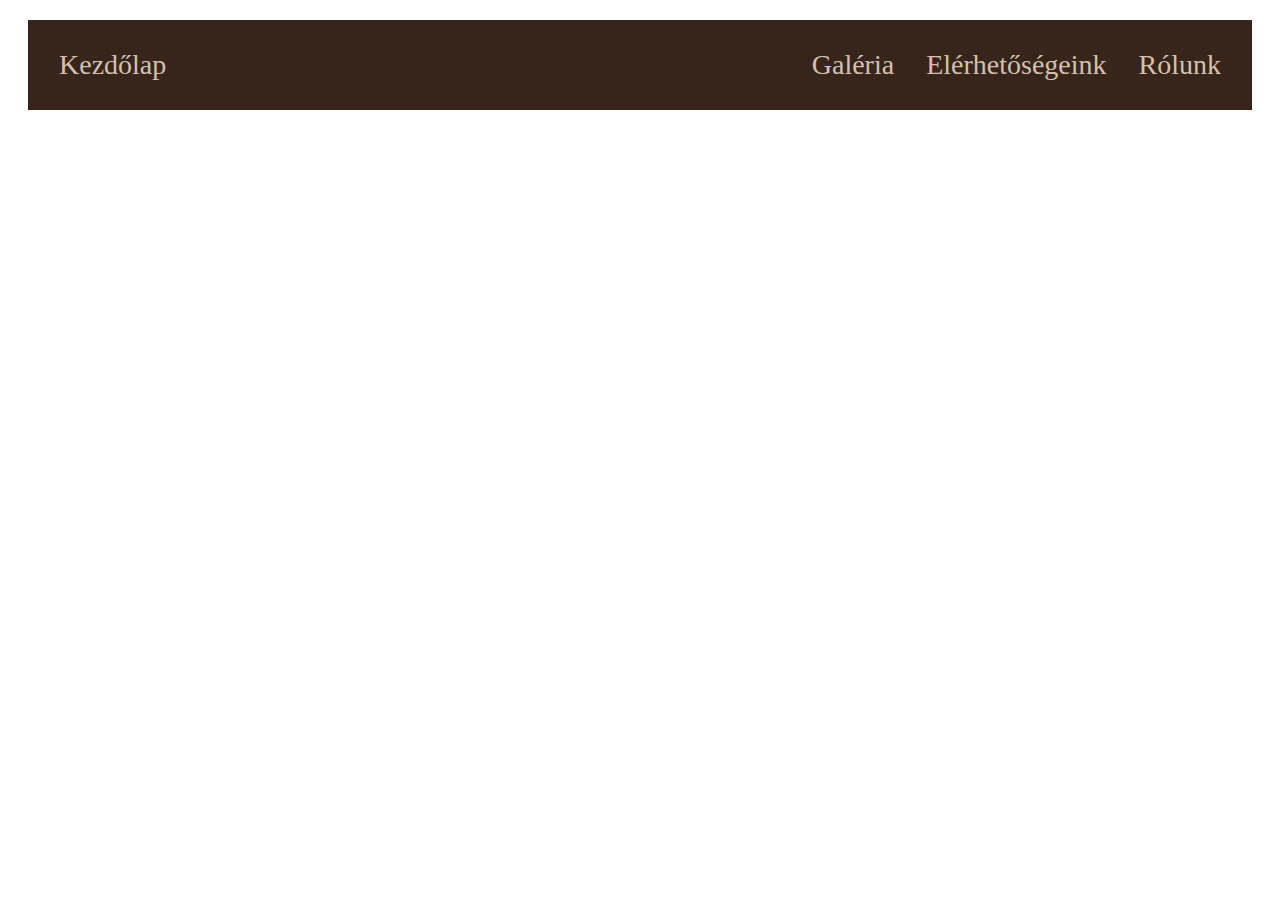
==== index.html @ f76a9192 "frissitesalapok" ====
<!DOCTYPE html>
<html lang="en">
<head>
    <meta charset="UTF-8">
    <meta name="viewport" content="width=device-width, initial-scale=1.0">
    <title>MacskaLatte</title>
    <link rel="stylesheet" href="style.css">
</head>
<body>
    <ul>
        <li class="kezdo"><a href="index.html" >Kezdőlap</a></li>
        <li><a href="">Rólunk</a></li>
        <li><a href="">Elérhetőségeink</a></li>
        <li><a href="galeria.html">Galéria</a></li>
      </ul>
</body>
</html>
---- style.css ----
body{
    background-image: url('hatter.png');
}

ul {
    list-style-type: none;
    margin: 20px;
    padding: 15px;
    overflow: hidden;
    background-color: #37251b;
    font-size: 28px;
  }
  .kezdo{
    float: left;
  }
  li {
    float: right;
  }
  
  li a {
    display: block;
    color: #d2c1b0;
    text-align: center;
    padding: 14px 16px;
    text-decoration: none;
  }
  
  li a:hover {
    background-color: #111;
  }
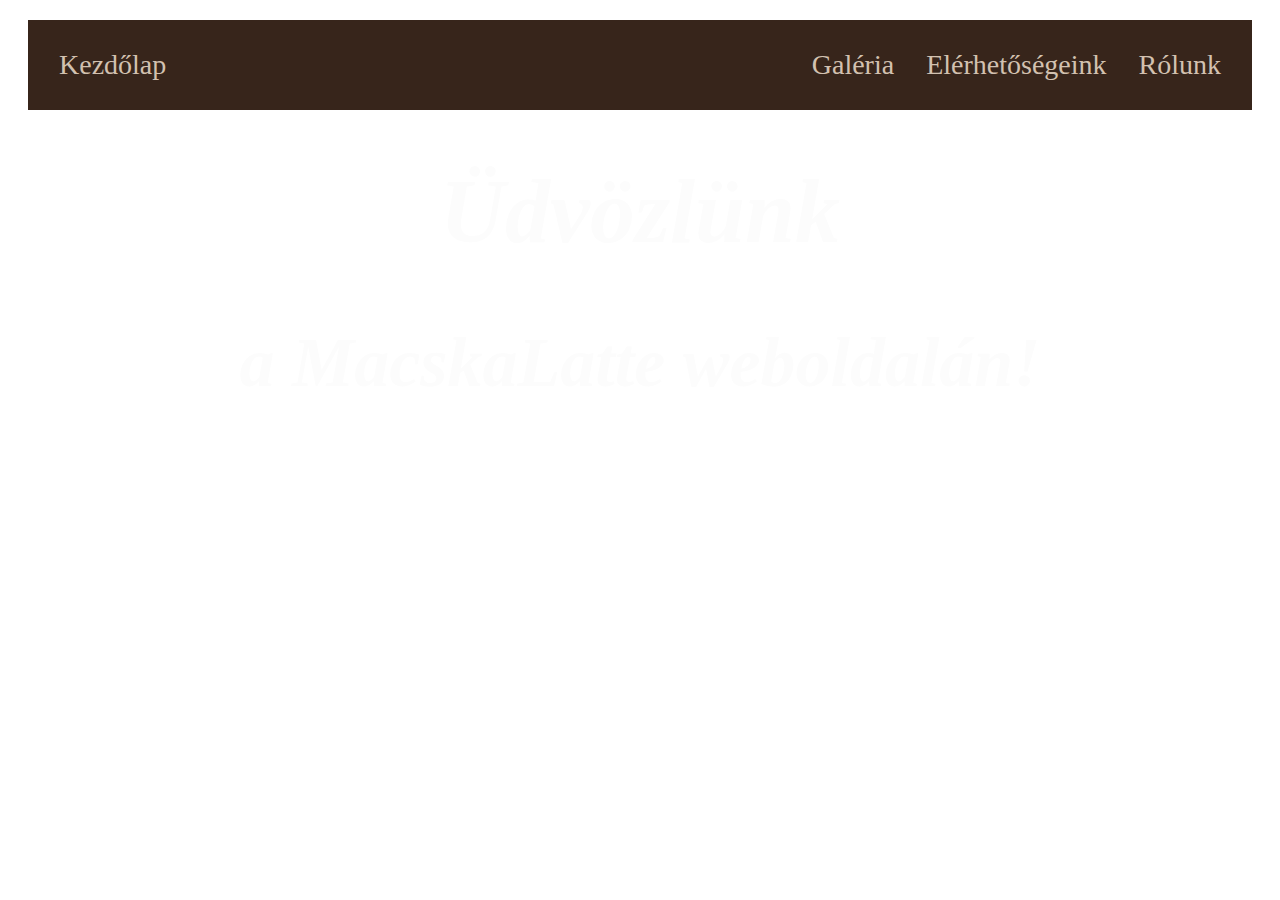
==== commit 5a81795b: "udvozles" ====
--- a/index.html
+++ b/index.html
@@ -13,5 +13,9 @@
         <li><a href="">Elérhetőségeink</a></li>
         <li><a href="galeria.html">Galéria</a></li>
       </ul>
+      <div>
+        <h1 class="udvozles">Üdvözlünk</h1>
+        <h2 class="alcim">a MacskaLatte weboldalán!</h2>
+    </div>
 </body>
 </html>--- a/style.css
+++ b/style.css
@@ -1,5 +1,23 @@
 body{
     background-image: url('hatter.png');
+}
+
+
+.udvozles{
+    margin: auto;
+    text-align: center;
+    color: #fcfcfc;
+    font-size: 90px;
+    font-style: italic;
+    padding: 30px;
+}
+.alcim{
+    margin: auto;
+    text-align: center;
+    color: #fcfcfc;
+    font-size: 70px;
+    font-style: italic;
+    padding: 30px;
 }
 
 ul {
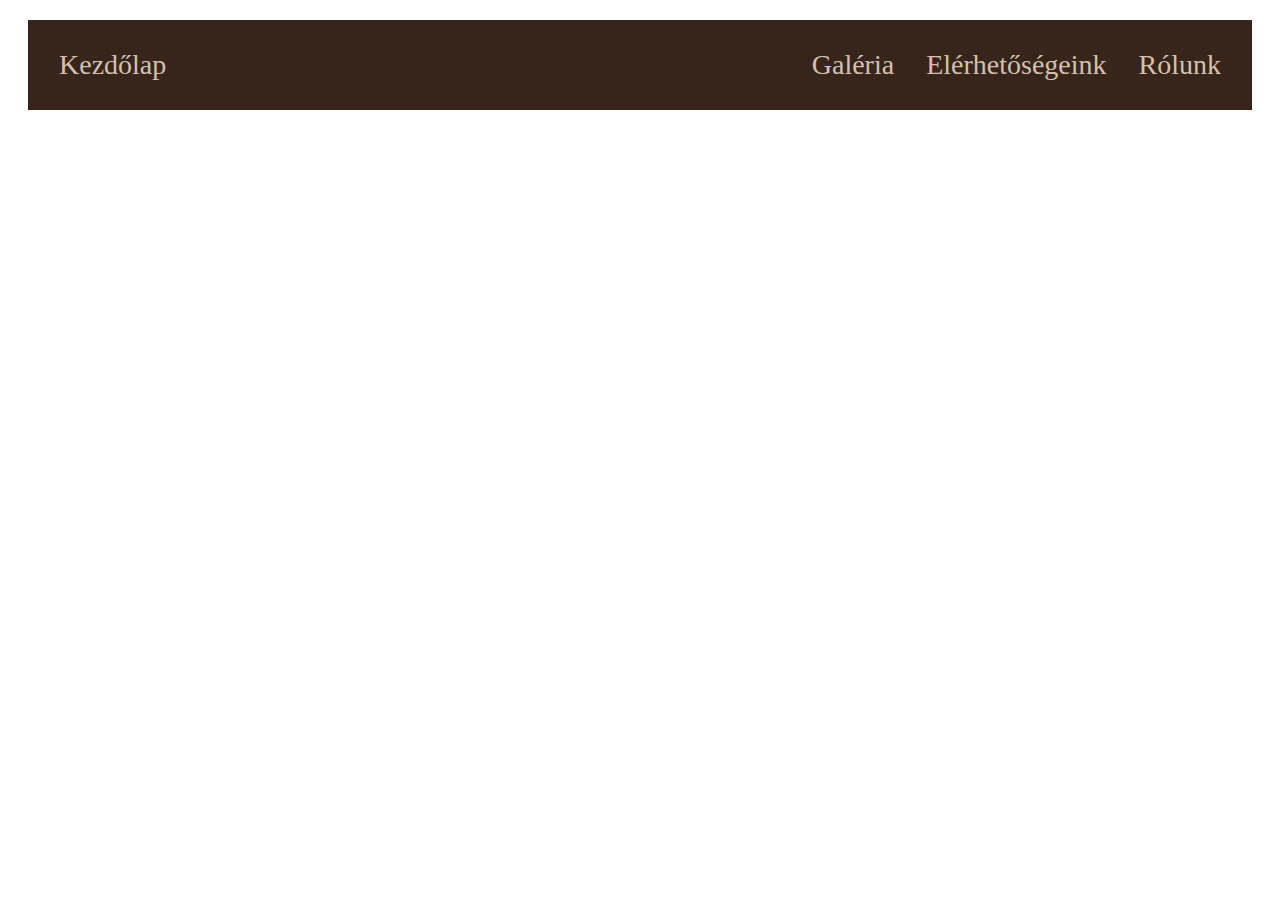
==== commit a93496a5: "teszt" ====
--- a/index.html
+++ b/index.html
@@ -13,9 +13,6 @@
         <li><a href="">Elérhetőségeink</a></li>
         <li><a href="galeria.html">Galéria</a></li>
       </ul>
-      <div>
-        <h1 class="udvozles">Üdvözlünk</h1>
-        <h2 class="alcim">a MacskaLatte weboldalán!</h2>
-    </div>
+      
 </body>
 </html>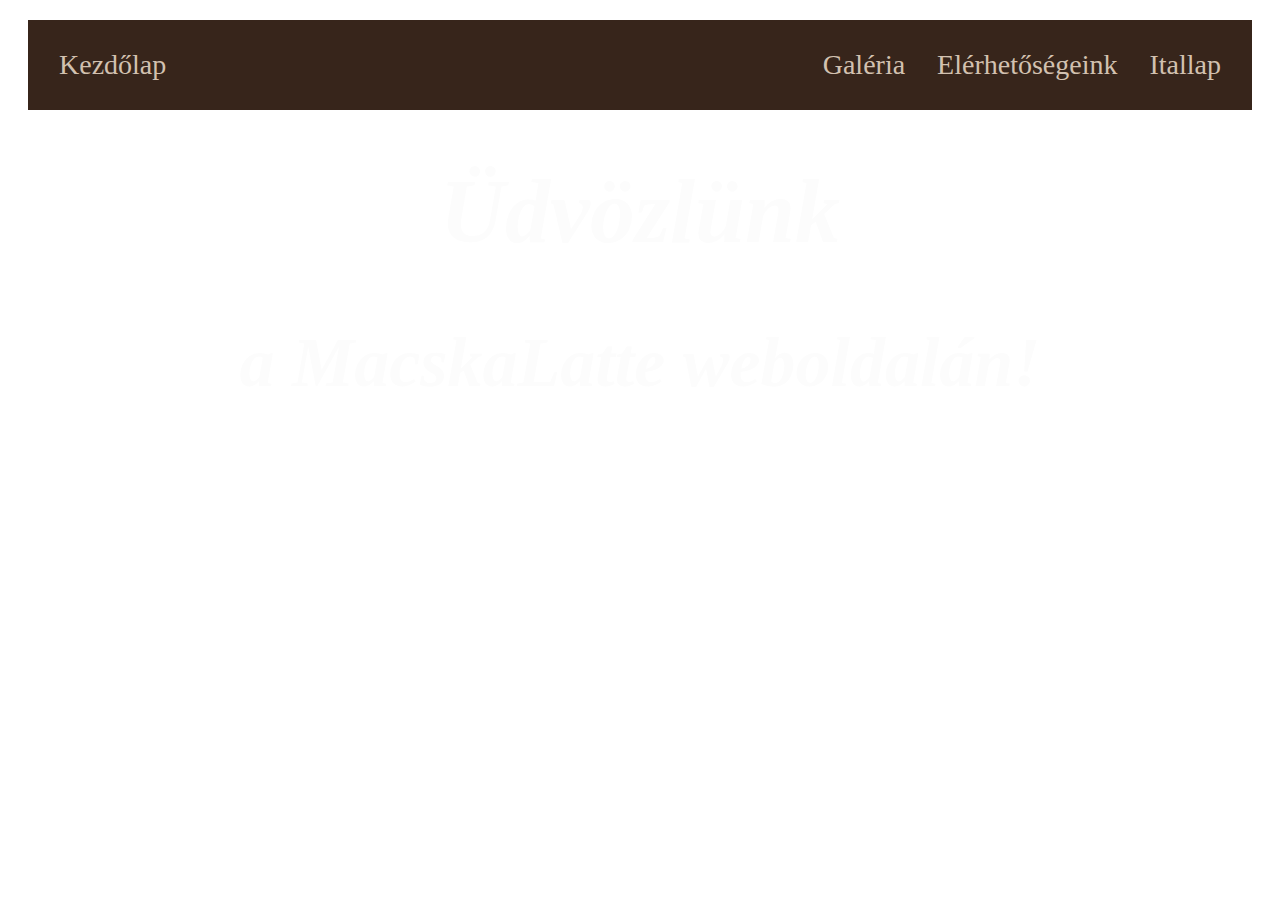
==== commit c4760fed: "linkeles" ====
--- a/index.html
+++ b/index.html
@@ -1,5 +1,5 @@
 <!DOCTYPE html>
-<html lang="en">
+<html lang="hu">
 <head>
     <meta charset="UTF-8">
     <meta name="viewport" content="width=device-width, initial-scale=1.0">
@@ -9,10 +9,13 @@
 <body>
     <ul>
         <li class="kezdo"><a href="index.html" >Kezdőlap</a></li>
-        <li><a href="">Rólunk</a></li>
-        <li><a href="">Elérhetőségeink</a></li>
+        <li><a href="itallap.html">Itallap</a></li>
+        <li><a href="elerhetosegeink.html">Elérhetőségeink</a></li>
         <li><a href="galeria.html">Galéria</a></li>
       </ul>
-      
+      <div>
+        <h1 class="udvozles">Üdvözlünk</h1>
+        <h2 class="alcim">a MacskaLatte weboldalán!</h2>
+    </div>
 </body>
 </html>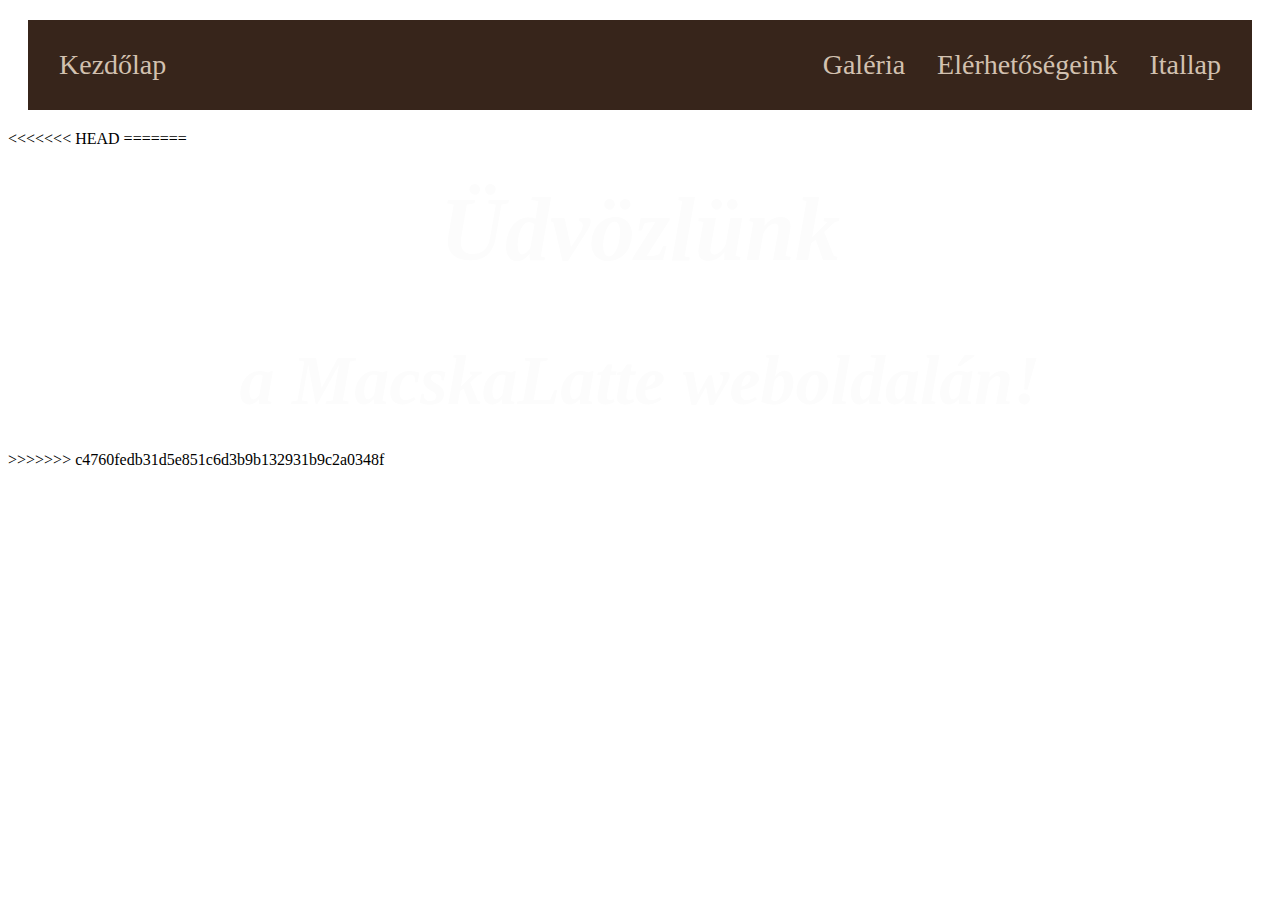
==== commit fd337ea0: "Merge branch 'main' of https://github.com/rigocigo/macskakavezo" ====
--- a/index.html
+++ b/index.html
@@ -13,9 +13,13 @@
         <li><a href="elerhetosegeink.html">Elérhetőségeink</a></li>
         <li><a href="galeria.html">Galéria</a></li>
       </ul>
+<<<<<<< HEAD
+      
+=======
       <div>
         <h1 class="udvozles">Üdvözlünk</h1>
         <h2 class="alcim">a MacskaLatte weboldalán!</h2>
     </div>
+>>>>>>> c4760fedb31d5e851c6d3b9b132931b9c2a0348f
 </body>
 </html>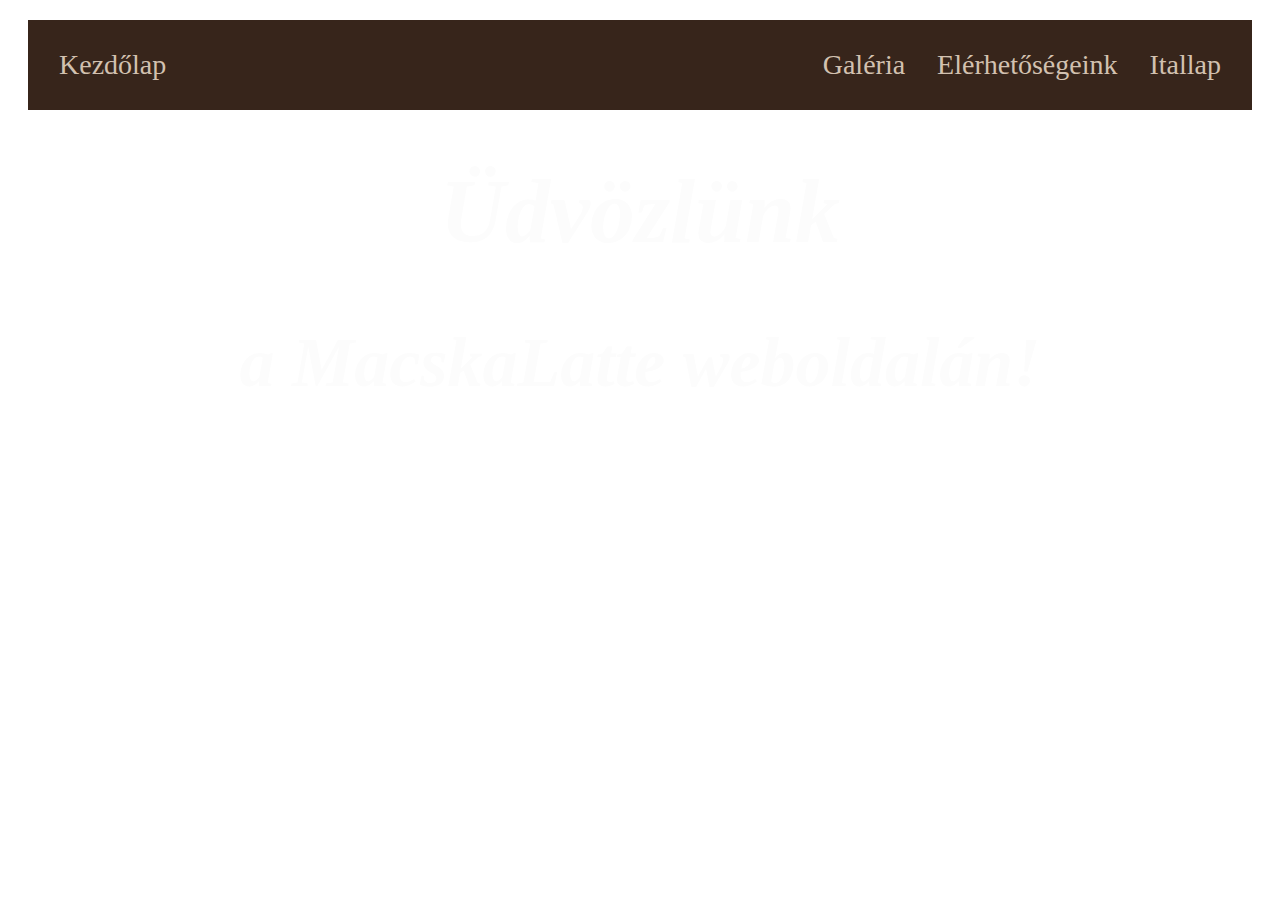
==== commit d5d695b0: "asd" ====
--- a/index.html
+++ b/index.html
@@ -13,13 +13,11 @@
         <li><a href="elerhetosegeink.html">Elérhetőségeink</a></li>
         <li><a href="galeria.html">Galéria</a></li>
       </ul>
-<<<<<<< HEAD
       
-=======
       <div>
         <h1 class="udvozles">Üdvözlünk</h1>
         <h2 class="alcim">a MacskaLatte weboldalán!</h2>
     </div>
->>>>>>> c4760fedb31d5e851c6d3b9b132931b9c2a0348f
+    
 </body>
 </html>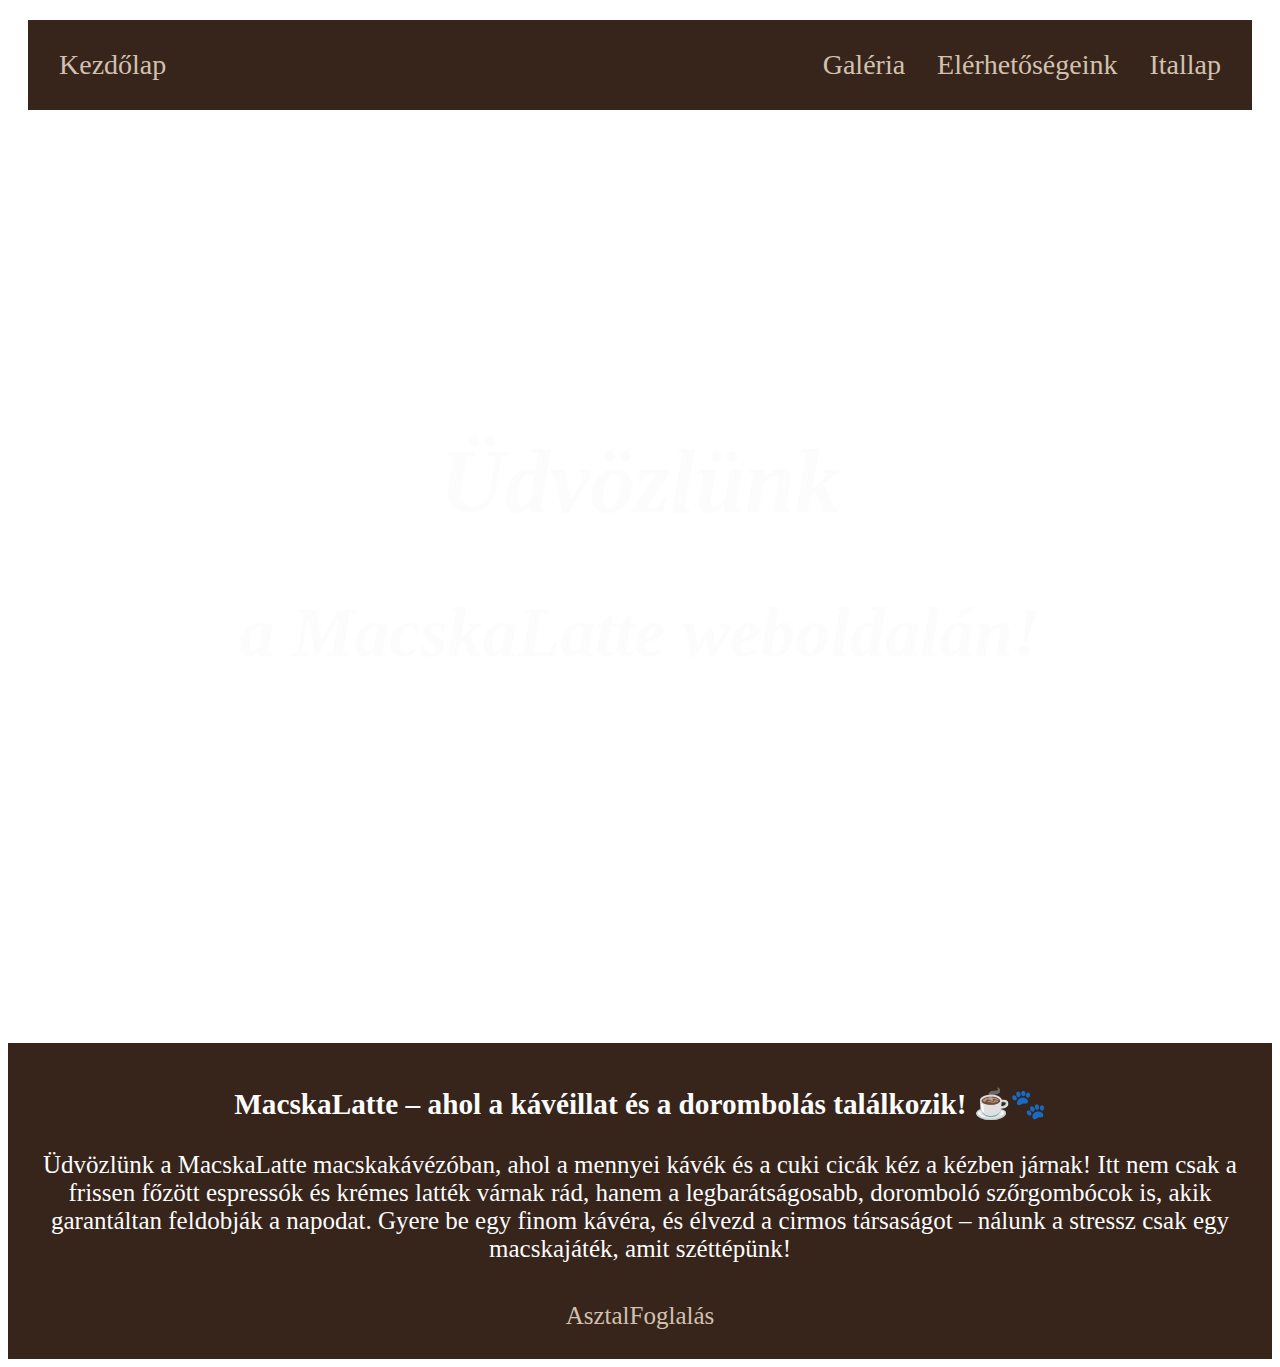
==== commit 6e0e2e8d: "update" ====
--- a/index.html
+++ b/index.html
@@ -18,6 +18,11 @@
         <h1 class="udvozles">Üdvözlünk</h1>
         <h2 class="alcim">a MacskaLatte weboldalán!</h2>
     </div>
-    
+    <div class="kezdolap1">
+        <h3>MacskaLatte – ahol a kávéillat és a dorombolás találkozik! ☕🐾</h3>
+        <p>Üdvözlünk a MacskaLatte macskakávézóban, ahol a mennyei kávék és a cuki cicák kéz a kézben járnak! Itt nem csak a frissen főzött espressók és krémes latték várnak rád, hanem a legbarátságosabb, doromboló szőrgombócok is, akik garantáltan feldobják a napodat.
+            Gyere be egy finom kávéra, és élvezd a cirmos társaságot – nálunk a stressz csak egy macskajáték, amit széttépünk! </p>
+            <a href="asztalfoglalas.html" class="asztalfoglalas">AsztalFoglalás</a>
+    </div>
 </body>
 </html>--- a/style.css
+++ b/style.css
@@ -1,8 +1,6 @@
 body{
     background-image: url('hatter.png');
 }
-
-
 .udvozles{
     margin: auto;
     text-align: center;
@@ -10,6 +8,18 @@
     font-size: 90px;
     font-style: italic;
     padding: 30px;
+    padding-top: 300px;
+    
+}
+.cimek{
+    margin: auto;
+    text-align: center;
+    color: #fcfcfc;
+    font-size: 90px;
+    font-style: italic;
+    padding: 30px;
+
+    
 }
 .alcim{
     margin: auto;
@@ -18,6 +28,7 @@
     font-size: 70px;
     font-style: italic;
     padding: 30px;
+    padding-bottom: 370px;
 }
 
 ul {
@@ -47,4 +58,18 @@
     background-color: #111;
   }
 
-  +.kezdolap1{
+    margin: auto;
+    background-color: #37251b;
+    padding: 15px;
+    color: #fcfcfc;
+    text-align: center;
+    font-size: 25px;
+}
+.asztalfoglalas{
+    display: block;
+    color: #d2c1b0;
+    text-align: center;
+    padding: 14px 16px;
+    text-decoration: none;
+}